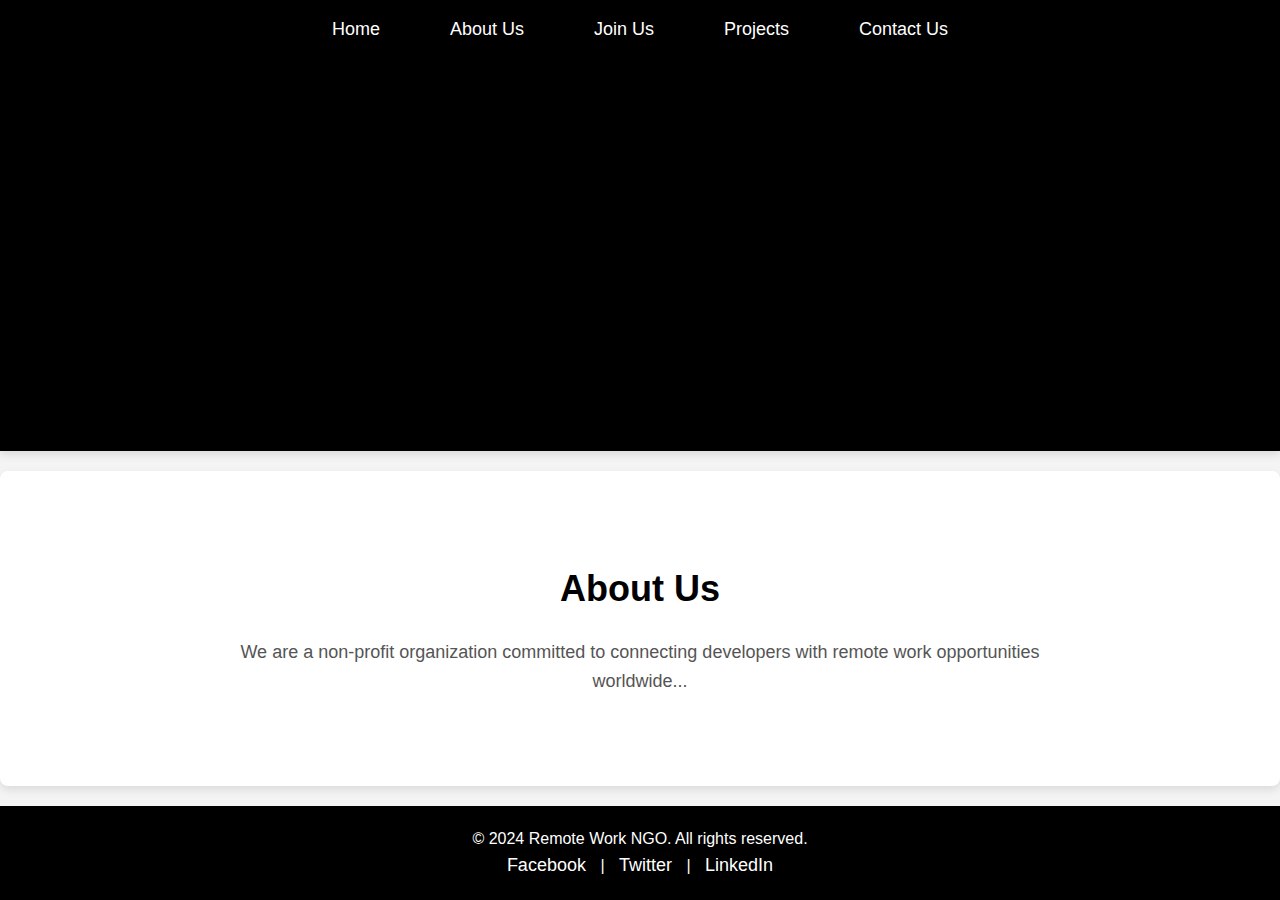
==== about.html @ 880dfd31 "first commit" ====
<!DOCTYPE html>
<html lang="en">
<head>
    <meta charset="UTF-8">
    <meta name="viewport" content="width=device-width, initial-scale=1.0">
    <title>About Us - Remote Work NGO</title>
    <link rel="stylesheet" href="css/styles.css">
    <script src="js/script.js" defer></script>
</head>
<body>
    <header>
        <nav>
            <ul>
                <li><a href="index.html">Home</a></li>
                <li><a href="about.html">About Us</a></li>
                <li><a href="membership.html">Join Us</a></li>
                <li><a href="projects.html">Projects</a></li>
                <li><a href="contact.html">Contact Us</a></li>
            </ul>
        </nav>
    </header>
    <section id="about">
        <h2>About Us</h2>
        <p>We are a non-profit organization committed to connecting developers with remote work opportunities worldwide...</p>
    </section>
    <footer>
        <p>&copy; 2024 Remote Work NGO. All rights reserved.</p>
        <div class="social-links">
            <a href="#">Facebook</a> | <a href="#">Twitter</a> | <a href="#">LinkedIn</a>
        </div>
    </footer>
</body>
</html>
---- css/styles.css ----
html, body {
    height: 100%;
    margin: 0;
}

body {
    font-family: 'Open Sans', sans-serif;
    line-height: 1.6;
    background-color: #f4f4f4;
    color: #007bff;
    display: flex;
    flex-direction: column;
}


.main-content {
    flex: 1;
}




header {
    /* background-color: #007bff; */
    background-color: black;
    color: white;
    padding: 15px 0;
    height: 574px;
    position: sticky;
    top: 0;
    z-index: 1000;
    box-shadow: 0 4px 8px rgba(0, 0, 0, 0.1);
}

nav ul {
    list-style: none;
    padding: 0;
    margin: 0;
    display: flex;
    justify-content: center;
}

nav ul li {
    margin: 0 15px;
}

nav ul li a {
    color: white;
    text-decoration: none;
    font-size: 18px;
    padding: 10px 20px;
    border-radius: 30px;
    transition: background-color 0.3s ease, color 0.3s ease;
}

nav ul li a:hover,
nav ul li a.active {
    background-color: green;
    color: #e9ecef;
}


/* Style for the logo in the header */
.logo-container {
    display: flex;
    justify-content: center; /* Aligns logo to the center */
    align-items: center;
    margin: 10px 0;
}

.logo {
    max-width: 160px;  /* Adjust the max width */
    height: auto;      /* Maintain aspect ratio */
}




.hero {
    background: url('images/hero-background.jpg') no-repeat center center/cover;
    color: white;
    padding: 30px 20px;
    text-align: center;
}

.hero h1 {
    font-size: 48px;
    margin-bottom: 0px;
    font-weight: 700;
}

.hero p {
    font-size: 22px;
    margin-bottom: 30px;
}

.cta {
    display: inline-block;
    padding: 15px 30px;
    background-color: #28a745;
    color: white;
    text-decoration: none;
    border-radius: 30px;
    font-size: 18px;
    transition: background-color 0.3s ease;
}

.cta:hover {
    background-color: #218838;
}

section {
    padding: 60px 20px;
    margin: 20px 0;
    background-color: white;
    border-radius: 8px;
    box-shadow: 0 4px 8px rgba(0, 0, 0, 0.1);
}

section h2 {
    text-align: center;
    font-size: 36px;
    margin-bottom: 20px;
    color: black;
    font-weight: 700;
}

section p {
    text-align: center;
    font-size: 18px;
    margin-bottom: 20px;
    max-width: 800px;
    margin: 0 auto 30px auto;
    color: #555;
}

/* Project Gallery */
.project-gallery {
    display: flex;
    justify-content: space-around;
    flex-wrap: wrap;
    
}

.project-card {
    background-color: #f8f9fa;
    margin: 10px;
    padding: 20px;
    border-radius: 8px;
    box-shadow: 0 4px 8px rgba(0, 0, 0, 0.1);
    width: calc(50% - 20px);
    text-align: center;
    transition: transform 0.3s ease;
}

.project-card:hover {
    transform: translateY(-10px);
}

.project-card img {
    max-width: 100%;
    border-radius: 8px;
    margin-bottom: 15px;
}

.project-card p {
    font-size: 16px;
    color: #333;
}

/* Contact Form */
form {
    max-width: 400px;
    margin: 0 auto;
    display: flex;
    flex-direction: column;
}

form label {
    margin-bottom: 5px;
    font-weight: bold;
    color: #333;
}

form input,
form textarea {
    margin-bottom: 20px;
    padding: 15px;
    border-radius: 8px;
    border: 1px solid #ccc;
    width: 100%;
    box-sizing: border-box;
    font-size: 16px;
    color: #333;
}

form button {
    padding: 15px;
    background-color: black;
    color: white;
    border: none;
    border-radius: 8px;
    cursor: pointer;
    font-size: 18px;
    transition: background-color 0.3s ease;
}

form button:hover {
    background-color: green;
}

/* Footer */
footer {
    background-color: black;
    color: white;
    text-align: center;
    padding: 20px 0;
    margin-top: auto;
}

footer p {
    margin: 0;
}

footer .social-links a {
    color: white;
    text-decoration: none;
    margin: 0 10px;
    font-size: 18px;
    transition: color 0.3s ease;
}

footer .social-links a:hover {
    color: #28a745;
}

/* Responsive Design */
@media (max-width: 768px) {
    nav ul {
        flex-direction: column;
    }

    nav ul li {
        margin: 10px 0;
    }

    .project-card {
        width: 100%;
    }
}


.teams-container {
    width: 80%;
    max-width: 1200px;
    margin: 20px auto;
    text-align: center;
}

h2 {
    color: black;
    margin-bottom: 20px;
}

.table {
    display: grid;
    grid-template-columns: repeat(4, 1fr); /* 8 columns per row */
    gap: 15px;
    background-color: #d2efeb;
    padding: 20px;
    border-radius: 8px;
}


.team-cell {
    background-color: white;
    padding: 15px;
    border-radius: 5px;
    color: black;
    font-size: 18px;
    display: flex;
    justify-content: space-between;
    align-items: center;
}

.join-btn {
    background-color: black;
    color: white;
    border: none;
    padding: 10px 20px;
    font-size: 16px;
    cursor: pointer;
    border-radius: 5px;
    transition: background-color 0.3s;
}

/* .join-btn:hover {
    background-color: ;
} */

@media (max-width: 768px) {
    .table {
        grid-template-columns: repeat(2, 1fr); /* On small screens, 2 columns per row */
    }
}
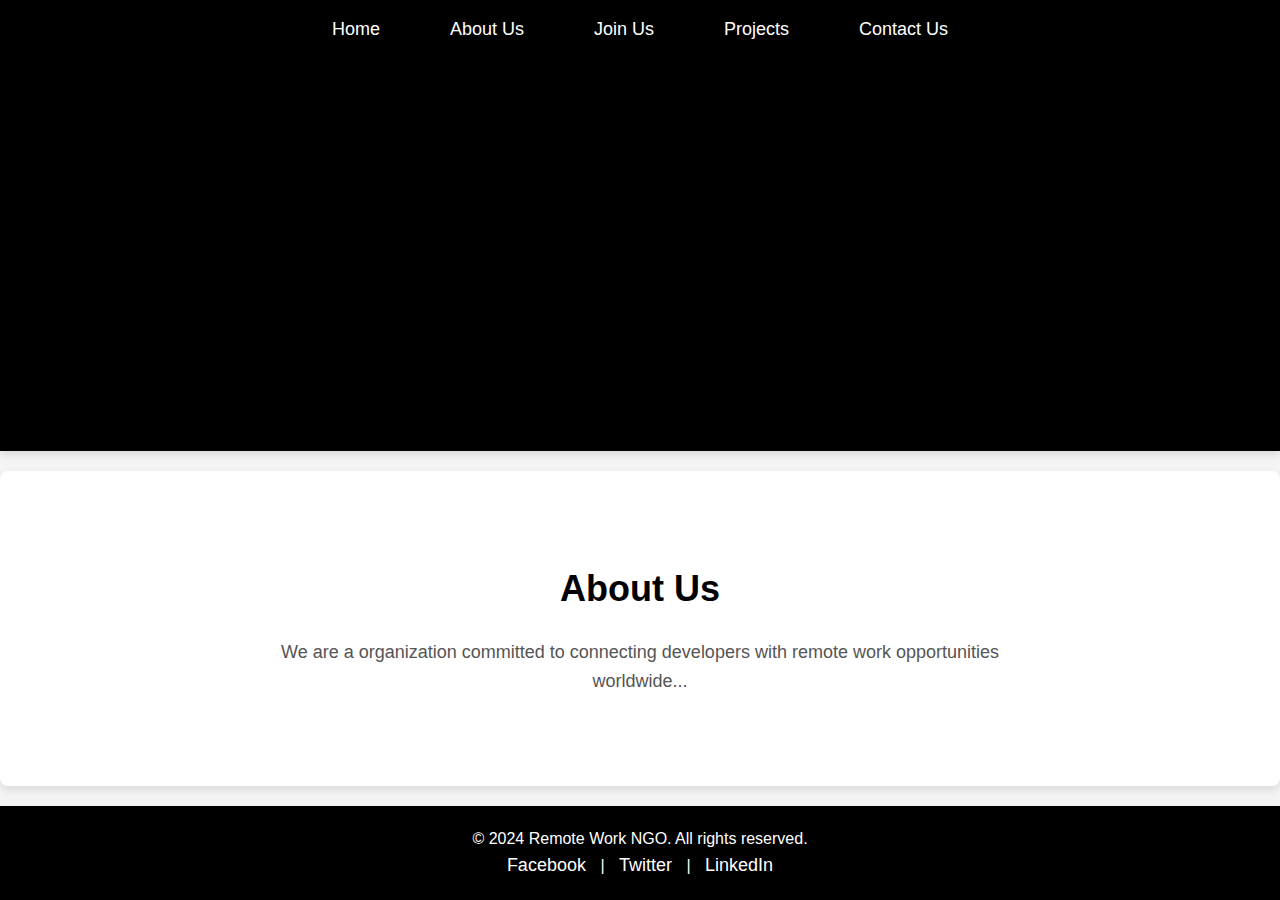
==== commit 7e2fa01b: "Update about.html" ====
--- a/about.html
+++ b/about.html
@@ -3,7 +3,7 @@
 <head>
     <meta charset="UTF-8">
     <meta name="viewport" content="width=device-width, initial-scale=1.0">
-    <title>About Us - Remote Work NGO</title>
+    <title>FreeLanceNexus</title>
     <link rel="stylesheet" href="css/styles.css">
     <script src="js/script.js" defer></script>
 </head>
@@ -21,7 +21,7 @@
     </header>
     <section id="about">
         <h2>About Us</h2>
-        <p>We are a non-profit organization committed to connecting developers with remote work opportunities worldwide...</p>
+        <p>We are a organization committed to connecting developers with remote work opportunities worldwide...</p>
     </section>
     <footer>
         <p>&copy; 2024 Remote Work NGO. All rights reserved.</p>
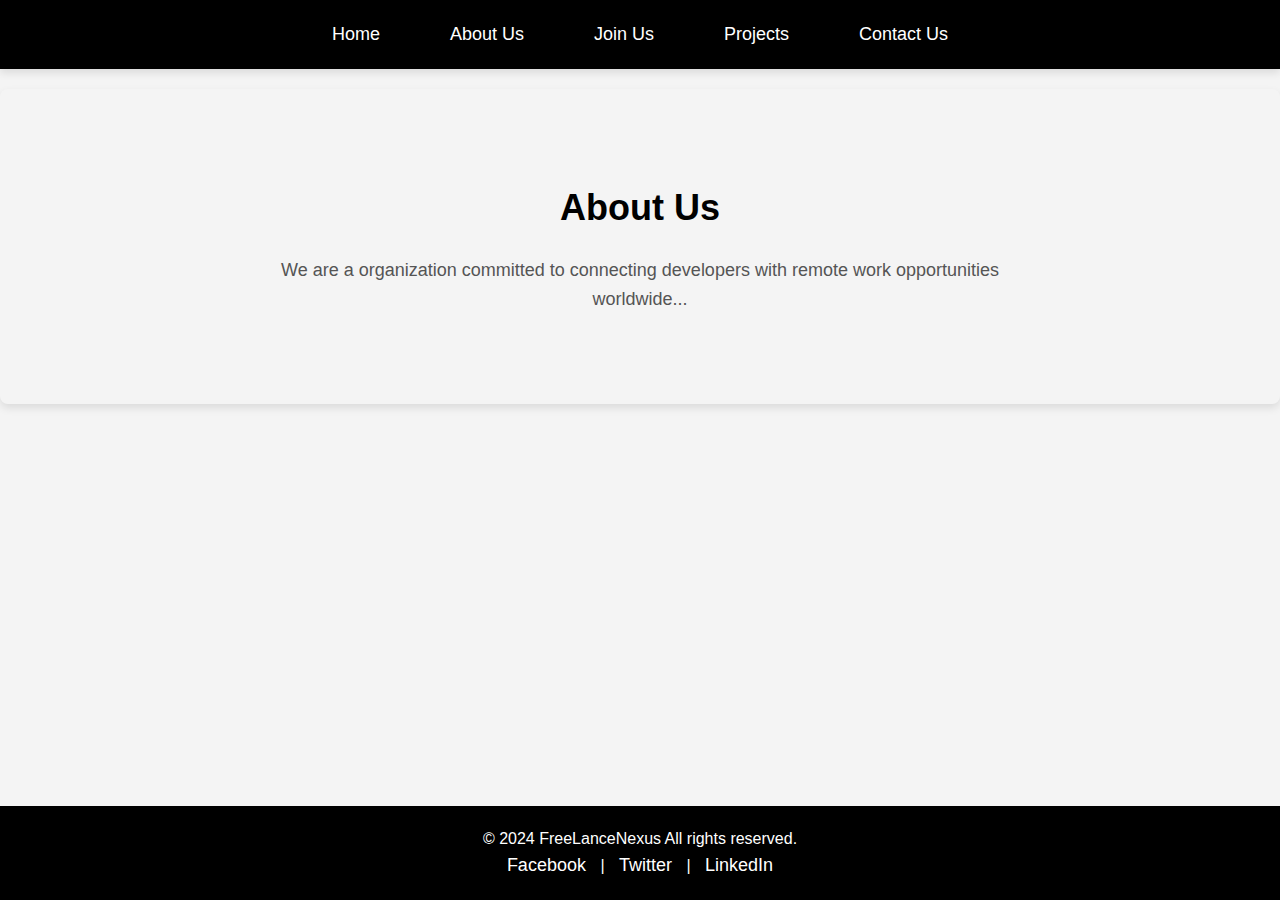
==== commit c1c4858a: "Update about.html" ====
--- a/about.html
+++ b/about.html
@@ -24,7 +24,7 @@
         <p>We are a organization committed to connecting developers with remote work opportunities worldwide...</p>
     </section>
     <footer>
-        <p>&copy; 2024 Remote Work NGO. All rights reserved.</p>
+        <p>&copy; 2024 FreeLanceNexus All rights reserved.</p>
         <div class="social-links">
             <a href="#">Facebook</a> | <a href="#">Twitter</a> | <a href="#">LinkedIn</a>
         </div>
--- a/css/styles.css
+++ b/css/styles.css
@@ -1,4 +1,4 @@
-
+/* Global Styles */
 html, body {
     height: 100%;
     margin: 0;
@@ -8,25 +8,21 @@
     font-family: 'Open Sans', sans-serif;
     line-height: 1.6;
     background-color: #f4f4f4;
-    color: #007bff;
+    color: black;
     display: flex;
     flex-direction: column;
 }
-
 
 .main-content {
     flex: 1;
 }
 
-
-
-
+/* Header Styles */
 header {
-    /* background-color: #007bff; */
     background-color: black;
     color: white;
-    padding: 15px 0;
-    height: 574px;
+    padding: 20px 0;
+    height: auto;
     position: sticky;
     top: 0;
     z-index: 1000;
@@ -54,46 +50,50 @@
     transition: background-color 0.3s ease, color 0.3s ease;
 }
 
-nav ul li a:hover,
-nav ul li a.active {
+nav ul li a:hover, nav ul li a.active {
     background-color: green;
     color: #e9ecef;
 }
 
-
-/* Style for the logo in the header */
+/* Logo Styles */
 .logo-container {
     display: flex;
-    justify-content: center; /* Aligns logo to the center */
+    justify-content: center;
     align-items: center;
     margin: 10px 0;
 }
 
 .logo {
-    max-width: 160px;  /* Adjust the max width */
-    height: auto;      /* Maintain aspect ratio */
-}
-
-
-
+    max-width: 160px;
+    height: auto;
+}
 
 .hero {
-    background: url('images/hero-background.jpg') no-repeat center center/cover;
-    color: white;
+    color: black;
     padding: 30px 20px;
     text-align: center;
 }
 
 .hero h1 {
-    font-size: 48px;
-    margin-bottom: 0px;
-    font-weight: 700;
+    font-size: 22px;
+    margin-bottom: 30px;
+    text-align: center;
 }
 
 .hero p {
     font-size: 22px;
     margin-bottom: 30px;
-}
+    text-align: center;
+}
+
+.hero a {
+    text-decoration: dashed;
+}
+
+section {
+    text-align: center;
+}
+
 
 .cta {
     display: inline-block;
@@ -110,10 +110,10 @@
     background-color: #218838;
 }
 
+/* Section Styles */
 section {
     padding: 60px 20px;
     margin: 20px 0;
-    background-color: white;
     border-radius: 8px;
     box-shadow: 0 4px 8px rgba(0, 0, 0, 0.1);
 }
@@ -131,7 +131,7 @@
     font-size: 18px;
     margin-bottom: 20px;
     max-width: 800px;
-    margin: 0 auto 30px auto;
+    margin: 0 auto 30px;
     color: #555;
 }
 
@@ -140,7 +140,6 @@
     display: flex;
     justify-content: space-around;
     flex-wrap: wrap;
-    
 }
 
 .project-card {
@@ -217,6 +216,7 @@
     text-align: center;
     padding: 20px 0;
     margin-top: auto;
+
 }
 
 footer p {
@@ -235,22 +235,7 @@
     color: #28a745;
 }
 
-/* Responsive Design */
-@media (max-width: 768px) {
-    nav ul {
-        flex-direction: column;
-    }
-
-    nav ul li {
-        margin: 10px 0;
-    }
-
-    .project-card {
-        width: 100%;
-    }
-}
-
-
+/* Teams Section */
 .teams-container {
     width: 80%;
     max-width: 1200px;
@@ -265,13 +250,12 @@
 
 .table {
     display: grid;
-    grid-template-columns: repeat(4, 1fr); /* 8 columns per row */
+    grid-template-columns: repeat(4, 1fr);
     gap: 15px;
     background-color: #d2efeb;
     padding: 20px;
     border-radius: 8px;
 }
-
 
 .team-cell {
     background-color: white;
@@ -295,12 +279,44 @@
     transition: background-color 0.3s;
 }
 
-/* .join-btn:hover {
-    background-color: ;
-} */
-
+.join-btn:hover {
+    background-color: green;
+}
+
+/* Responsive Design */
 @media (max-width: 768px) {
+    nav ul {
+        flex-direction: column;
+    }
+
+    nav ul li {
+        margin: 10px 0;
+    }
+
+    .project-card {
+        width: 100%;
+    }
+
     .table {
-        grid-template-columns: repeat(2, 1fr); /* On small screens, 2 columns per row */
-    }
-}
+        grid-template-columns: repeat(2, 1fr);
+    }
+}
+
+@media (max-width: 480px) {
+    .hero h1 {
+        font-size: 36px;
+        
+    }
+    .hero p {
+        font-size: 18px;
+    }
+
+    .cta {
+        padding: 10px 20px;
+        font-size: 16px;
+    }
+
+    .table {
+        grid-template-columns: 1fr;
+    }
+}
